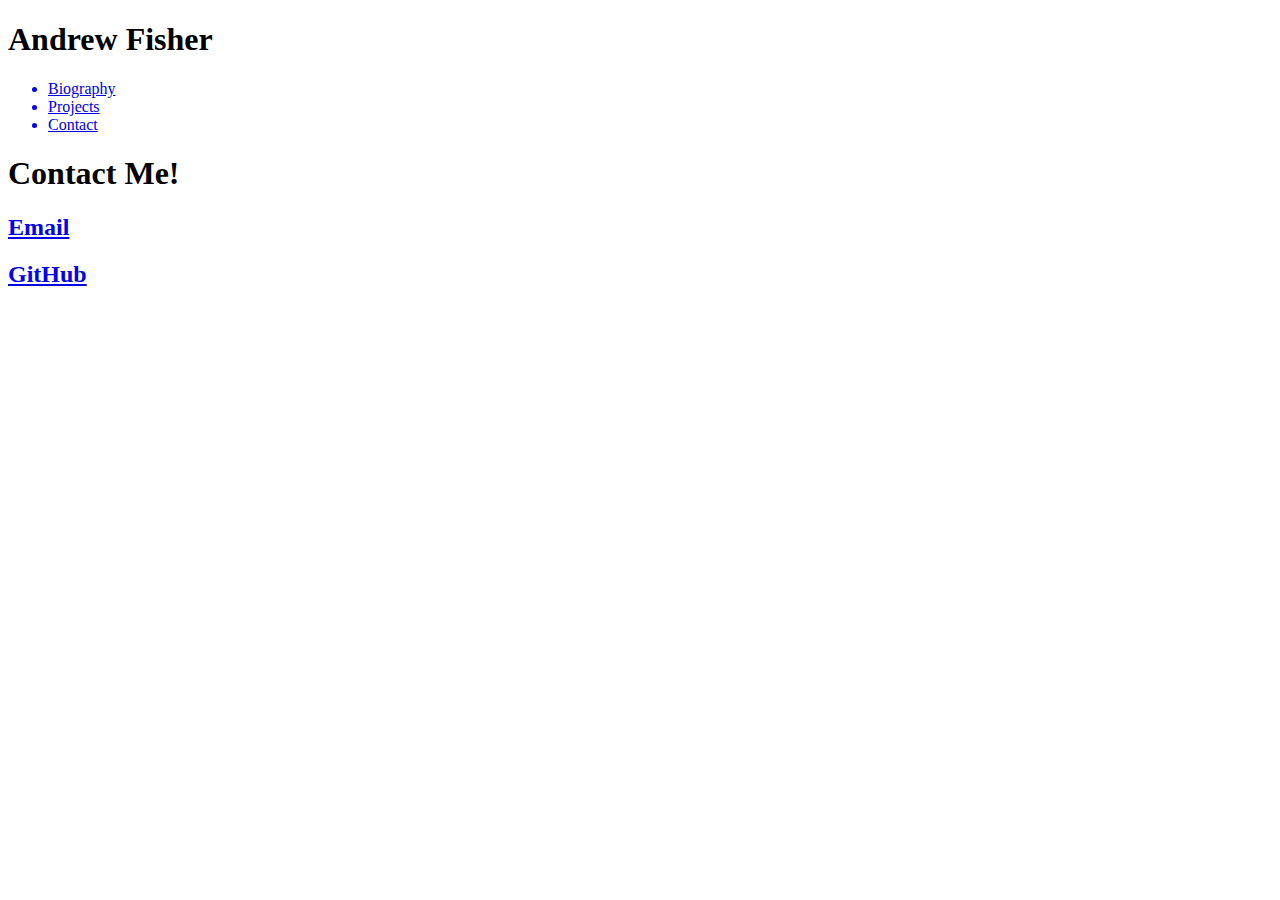
==== contacts.html @ 14b51aef "First Finished Portfolio" ====
<!DOCTYPE html>
<html lang="en">
<head>
    <meta charset="UTF-8">
    <meta name="viewport" content="width=device-width, initial-scale=1.0">
    <meta http-equiv="X-UA-Compatible" content="ie=edge">
    <title>Andrew Fisher's Portfolio</title>
</head>
<header>
    <h1>Andrew Fisher</h1>
    <ul>
        <a href="index.html"><li>Biography</li></a>
        <a href="projects.html"><li>Projects</li></a>
        <a href="contacts.html"><li>Contact</li></a>
    </ul>
</header>
<body>
    <h1>Contact Me!</h1>
    <a href="mailto:drewfisher1234@gmail.com"><h2>Email</h2></a>
    <a href="https://github.com/Drew-Fish"><h2>GitHub</h2></a>
</body>
</html>
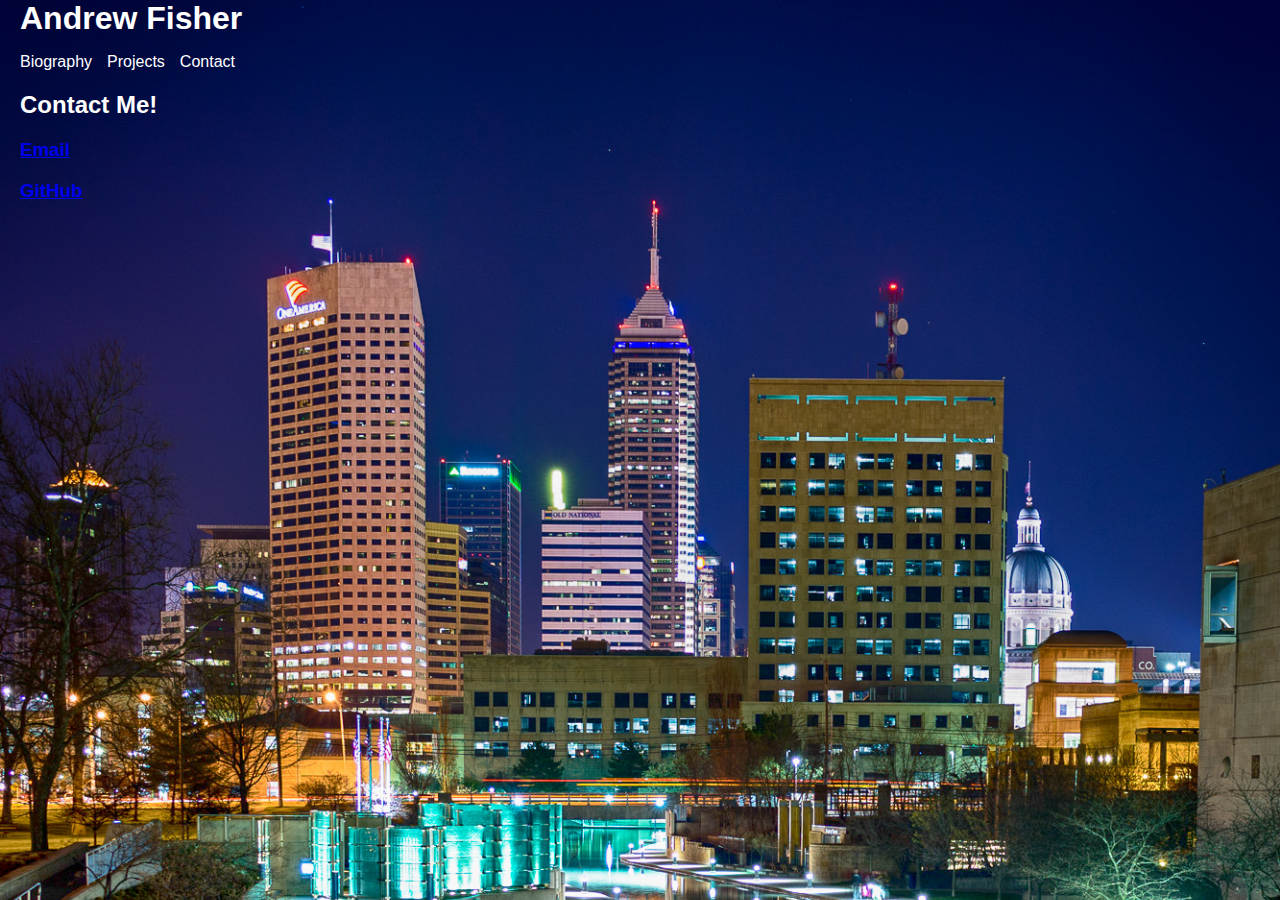
==== commit f9f4b0c0: "Lots o changes" ====
--- a/contacts.html
+++ b/contacts.html
@@ -1,22 +1,39 @@
 <!DOCTYPE html>
 <html lang="en">
+
 <head>
     <meta charset="UTF-8">
     <meta name="viewport" content="width=device-width, initial-scale=1.0">
     <meta http-equiv="X-UA-Compatible" content="ie=edge">
     <title>Andrew Fisher's Portfolio</title>
+    <link rel="stylesheet" href="another.css">
 </head>
-<header>
-    <h1>Andrew Fisher</h1>
-    <ul>
-        <a href="index.html"><li>Biography</li></a>
-        <a href="projects.html"><li>Projects</li></a>
-        <a href="contacts.html"><li>Contact</li></a>
-    </ul>
-</header>
+
 <body>
-    <h1>Contact Me!</h1>
-    <a href="mailto:drewfisher1234@gmail.com"><h2>Email</h2></a>
-    <a href="https://github.com/Drew-Fish"><h2>GitHub</h2></a>
+    <header>
+        <h1>Andrew Fisher</h1>
+        <ul>
+            <li>
+                <a href="index.html">Biography</a>
+            </li>
+            <li>
+                <a href="projects.html">Projects</a>
+            </li>
+            <li>
+                <a href="contacts.html">Contact</a>
+            </li>
+        </ul>
+    </header>
+    <h2 class="title">Contact Me!</h2>
+    <main id="contacts">
+        <a href="mailto:drewfisher1234@gmail.com">
+            <h3>Email</h3>
+        </a>
+        <a href="https://github.com/Drew-Fish">
+            <h3>GitHub</h3>
+        </a>
+    </main>
+    <script src="scripts/main.js"></script>
 </body>
+
 </html>--- a/another.css
+++ b/another.css
@@ -0,0 +1,81 @@
+document{
+}
+body {
+    padding: 0;
+    margin: 0;
+    background-image: url(background1.jpeg);
+    background-repeat: no-repeat;
+    background-size: cover;
+    background-attachment:fixed;
+    font-family: -apple-system, BlinkMacSystemFont, 'Segoe UI', Roboto, Oxygen, Ubuntu, Cantarell, 'Open Sans', 'Helvetica Neue', sans-serif;
+    color:rgb(256,256,256);
+}
+
+.title {
+    padding-left: 20px;
+    color:rgb(256,256,256);
+    margin: 20px 0px;
+}
+
+main {
+    padding-left: 20px;
+}
+
+/*Header*/
+
+header {
+    /* background: #000000; */
+    padding-left: 20px;
+}
+
+header h1 {
+    color: rgb(256,256,256);
+    margin: 0;
+}
+
+/*Navigation Bar*/
+
+ul {
+    display: flex;
+    list-style-type: none;
+    padding-left: 0;
+}
+
+li {
+    padding-right: 15px;
+}
+
+li a {
+    color: rgb(256,256,256);
+    text-decoration: none;
+    padding: 10px 0px;
+}
+
+/*Biography*/
+#bio {
+    display:flex;
+    flex-direction:column;
+    justify-content:center;
+    align-items:center;
+    padding-left:20px;
+    padding-right:20px;
+}
+#bio section {
+    background-color: rgba(63, 63, 63, 0.74);
+    border: 1px solid black;
+    border-radius:12px;
+    margin-bottom:20px;
+}
+
+/*Projects*/
+
+#projects {
+    display: flex;
+    flex-flow: row wrap;
+    justify-content: space-around;
+}
+
+#projects section {
+    text-align: center;
+    flex-basis: 200px;
+}